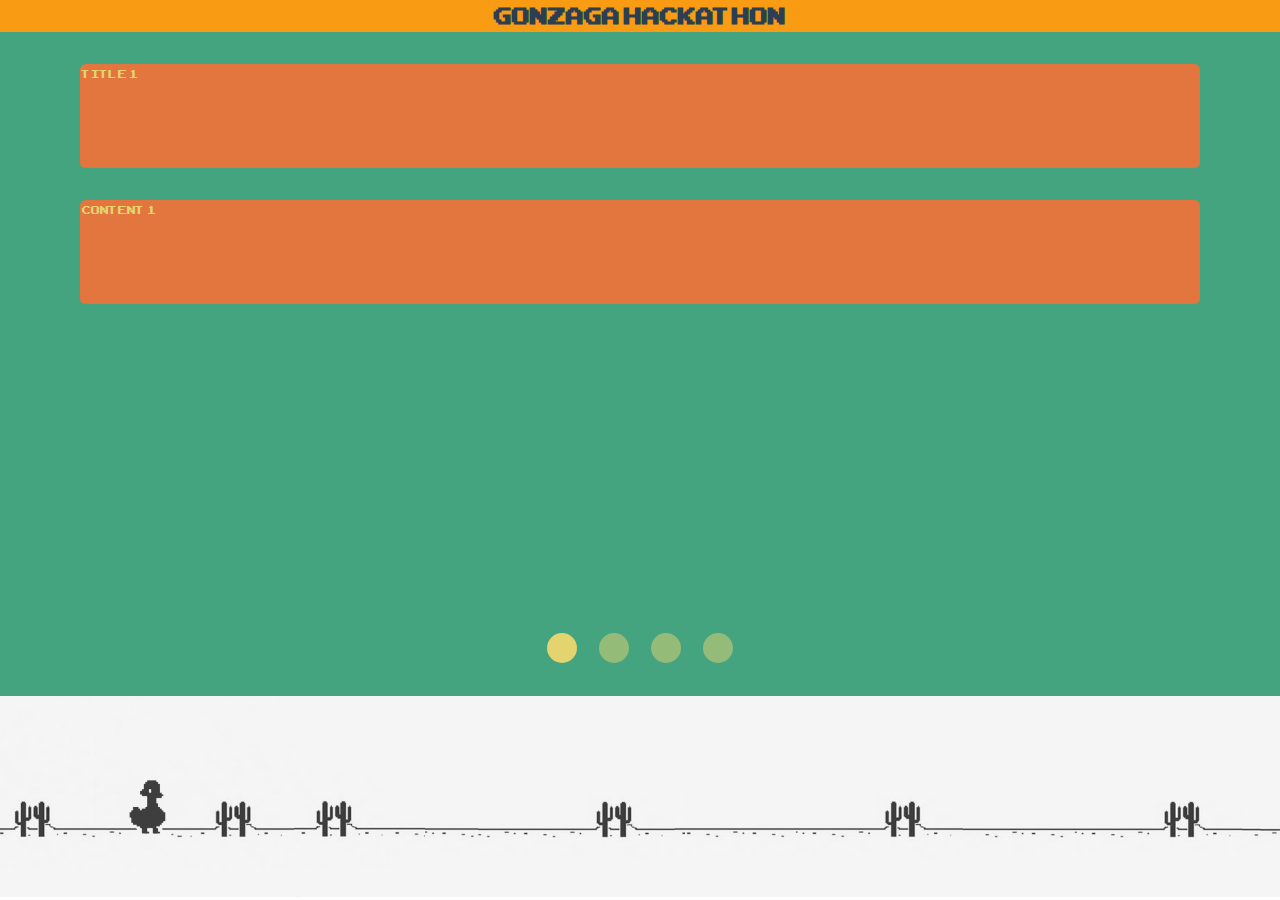
==== 2023/index.html @ c33e5f06 "Card carousel (#5)" ====
<!DOCTYPE html>
<html lang="en">

<head>
    <meta charset="UTF-8">
    <meta name="viewport" content="width=device-width, initial-scale=1.0">

    <title>GU Hackathon</title>

    <link rel="stylesheet" href="./css/styles.css">
</head>

<body>
    <header>
        <div class="HeadingText">
            <div>
                <h1>Gonzaga Hackathon</h1>
            </div>
        </div>
    </header>

    <section id="carousel">
        <ul class="slides">
            <input type="radio" name="radio-buttons" id="content-1" checked />
            <li class="slide-container">
                <div class="slide-content">
                    <!-- Content goes Here -->
                    <div id="title">Title 1</div>
                    <div id="content">Content 1</div>
                </div>
                <div class="carousel-controls">
                    <label for="content-4" class="prev-slide">
                        <span>&lsaquo;</span>
                    </label>
                    <label for="content-2" class="next-slide">
                        <span>&rsaquo;</span>
                    </label>
                </div>
            </li>
            <input type="radio" name="radio-buttons" id="content-2" />
            <li class="slide-container">
                <div class="slide-content">
                    <!-- Content goes Here -->
                    <div id="title">Title 2</div>
                    <div id="content">Content 2</div>
                </div>
                <div class="carousel-controls">
                    <label for="content-1" class="prev-slide">
                        <span>&lsaquo;</span>
                    </label>
                    <label for="content-3" class="next-slide">
                        <span>&rsaquo;</span>
                    </label>
                </div>
            </li>
            <input type="radio" name="radio-buttons" id="content-3" />
            <li class="slide-container">
                <div class="slide-content">
                    <!-- Content goes Here -->
                    <div id="title">Title 3</div>
                    <div id="content">Content 3</div>
                </div>
                <div class="carousel-controls">
                    <label for="content-2" class="prev-slide">
                        <span>&lsaquo;</span>
                    </label>
                    <label for="content-4" class="next-slide">
                        <span>&rsaquo;</span>
                    </label>
                </div>
            </li>
            <input type="radio" name="radio-buttons" id="content-4" />
            <li class="slide-container">
                <div class="slide-content">
                    <!-- Content goes Here -->
                    <div id="title">Title 4</div>
                    <div id="content">Content 4</div>
                </div>
                <div class="carousel-controls">
                    <label for="content-3" class="prev-slide">
                        <span>&lsaquo;</span>
                    </label>
                    <label for="content-1" class="next-slide">
                        <span>&rsaquo;</span>
                    </label>
                </div>
            </li>
            <div class="carousel-dots">
                <label for="content-1" class="carousel-dot" id="content-dot-1"></label>
                <label for="content-2" class="carousel-dot" id="content-dot-2"></label>
                <label for="content-3" class="carousel-dot" id="content-dot-3"></label>
                <label for="content-4" class="carousel-dot" id="content-dot-4"></label>
            </div>
        </ul>
    </section>

    <section id="sponsors">

    </section>

    <footer>
        <div class="DuckImage">
            <img src="./public/Chrome Dino Background NO TEXT.jpg" alt="Duck Background">
        </div>
    </footer>
</body>

</html>
---- 2023/css/styles.css ----
:root {
    --base-font: 1.6rem;
    --clr-bg: #45a480;
    --clr-hdr: #f99c14;
    --clr-txt: #2c3f52;
    --clr-ctn: #e3753f;
    --clr-txt2: #e3d46f;
}

* {
    margin: 0;
    padding: 0;
}

html {
    height: 100%;
}

body {
    height: 100%;
    display: flex;
    flex-direction: column;
    font-family: 'arcadeclassicregular';
}

/* header css */
header {
    flex: none;
    display: flex;
    justify-content: center;
    background-color: var(--clr-hdr);
}

.HeadingText {
    color: var(--clr-txt);
}

/* carousel css */
#carousel {
    background-color: var(--clr-bg);
    height: 100%;
}

ul.slides {
    display: block;
    position: relative;
    height: 100%;
    margin: 0;
    padding: 0;
}

ul.slides input {
    display: none;
}

.slide-container {
    display: block;
}

.slide-content {
    position: absolute;
    width: 100%;
    opacity: 0;
    color: var(--clr-txt2);
}

.slide-content div {
    margin-inline: 5rem;
    background-color: var(--clr-ctn);
    margin-block: 2rem;
    padding: 2px;
    border-radius: 0.35rem;
    height: 100px;
}

.carousel-controls {
    position: absolute;
    top: 0;
    left: 0;
    right: 0;
    z-index: 999;
    font-size: 100px;
    line-height: 600px;
    color: var(--clr-txt2);
}

.carousel-controls label {
    display: none;
    position: absolute;
    padding: 0 20px;
    opacity: 0;
    transition: opacity .2s;
    cursor: pointer;
}

.slide-content:hover+.carousel-controls label {
    opacity: 0.5;
}

.carousel-controls label:hover {
    opacity: 1;
}

.carousel-controls .prev-slide {
    width: 5%;
    height: 20%;
    text-align: left;
    left: 0;
}

.carousel-controls .next-slide {
    width: 5%;
    height: 20%;
    text-align: right;
    right: 0;
}

.carousel-dots {
    position: absolute;
    left: 0;
    right: 0;
    bottom: 20px;
    z-index: 999;
    text-align: center;
}

.carousel-dots .carousel-dot {
    display: inline-block;
    width: 30px;
    height: 30px;
    border-radius: 50%;
    background-color: var(--clr-txt2);
    opacity: 0.5;
    margin: 10px;
    cursor: pointer;
}

input:checked+.slide-container .slide-content {
    opacity: 1;
    transform: scale(1);
    transition: opacity 1s ease-in-out;
}

input:checked+.slide-container .carousel-controls label {
    display: block;
}

input#content-1:checked~.carousel-dots label#content-dot-1,
input#content-2:checked~.carousel-dots label#content-dot-2,
input#content-3:checked~.carousel-dots label#content-dot-3,
input#content-4:checked~.carousel-dots label#content-dot-4,
input#content-5:checked~.carousel-dots label#content-dot-5,
input#content-6:checked~.carousel-dots label#content-dot-6 {
    opacity: 1;
}

input:checked+.slide-container .nav label {
    display: block;
}

#sponsors {
    flex: auto;
}

/* footer css */
footer {
    flex: none;
}

.DuckImage img {
    width: 100%;
}

@font-face {
    font-family: 'arcadeclassicregular';
    src: url('../public/ARCADECLASSIC.TTF');
}
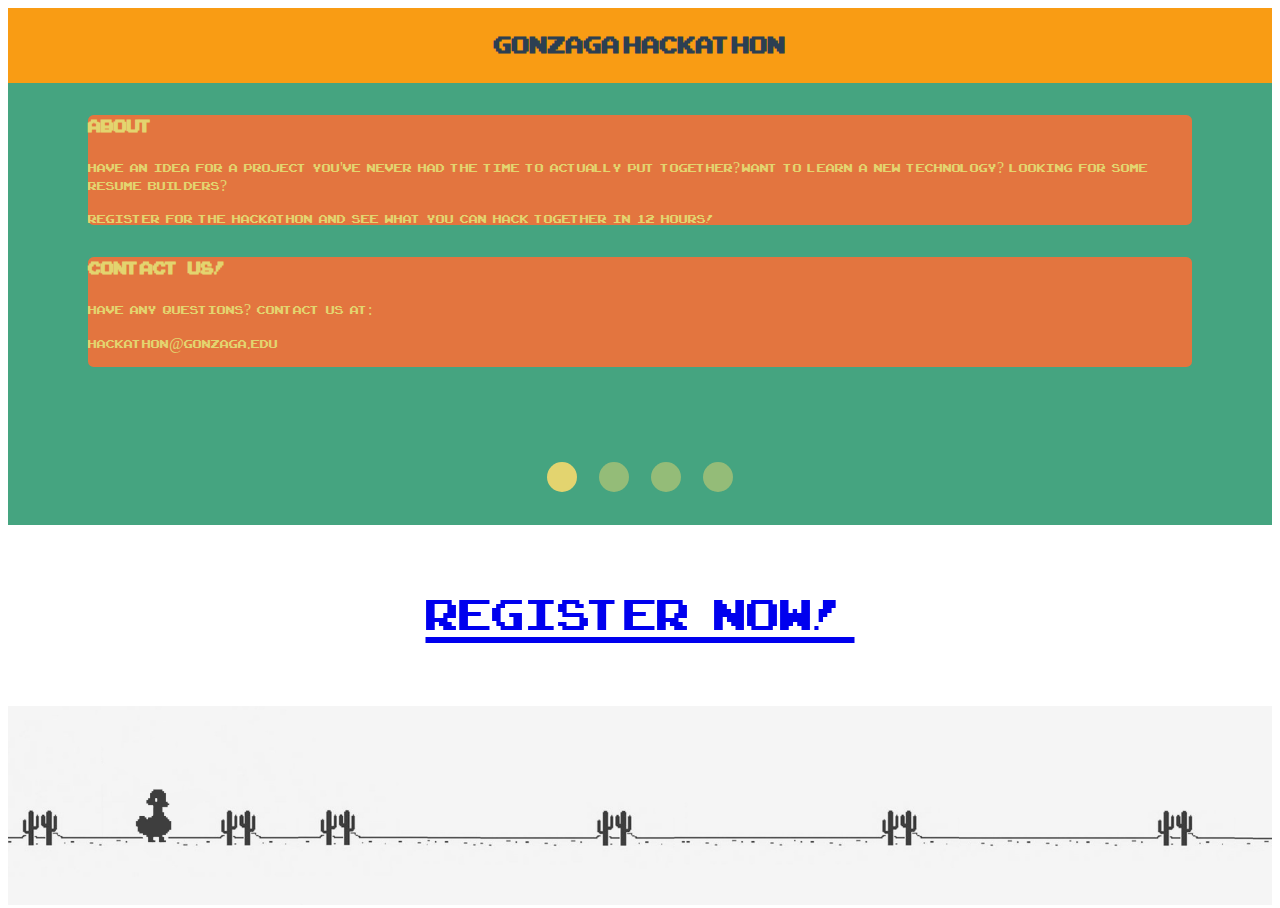
==== commit e6e71895: "made about card, added 'Register' link" ====
--- a/2023/index.html
+++ b/2023/index.html
@@ -25,8 +25,22 @@
             <li class="slide-container">
                 <div class="slide-content">
                     <!-- Content goes Here -->
-                    <div id="title">Title 1</div>
-                    <div id="content">Content 1</div>
+                    <div id="title"><h2>About</h2>
+                        <p>Have &nbsp an &nbsp idea &nbsp for &nbsp a &nbsp project &nbsp you've &nbsp never &nbsp had &nbsp the &nbsp
+                            time &nbsp to &nbsp actually &nbsp put &nbsp together? Want &nbsp to &nbsp learn &nbsp a &nbsp new &nbsp technology? &nbsp Looking &nbsp for &nbsp
+                            some &nbsp resume &nbsp builders?</p>
+                        
+                        <p>Register &nbsp for &nbsp the &nbsp Hackathon &nbsp and &nbsp see &nbsp what &nbsp
+                            you &nbsp can &nbsp hack &nbsp together &nbsp in &nbsp 12 &nbsp hours!  </p>
+                        </div>
+                    <div id="content">
+                        <h2> Contact &nbsp Us!</h2>
+                
+                        <p> Have &nbsp any &nbsp questions?  &nbsp Contact &nbsp us &nbsp at:</p>
+                        
+                        <p> hackathon@gonzaga.edu</p>
+                        
+                    </div>
                 </div>
                 <div class="carousel-controls">
                     <label for="content-4" class="prev-slide">
@@ -94,6 +108,10 @@
         </ul>
     </section>
 
+    <div class = "Form_Link">
+        <p> <a href = "https://docs.google.com/forms/d/e/1FAIpQLSe_UCFfsQYltptOtdoY7BiDM3CpmVe8d19NFUqmXInv_Djc1A/viewform"> REGISTER &nbsp NOW!</p>
+    </div>
+
     <section id="sponsors">
 
     </section>
--- a/2023/css/styles.css
+++ b/2023/css/styles.css
@@ -7,10 +7,10 @@
     --clr-txt2: #e3d46f;
 }
 
-* {
+/* * {
     margin: 0;
     padding: 0;
-}
+} */
 
 html {
     height: 100%;
@@ -68,9 +68,9 @@
     margin-inline: 5rem;
     background-color: var(--clr-ctn);
     margin-block: 2rem;
-    padding: 2px;
+    /* padding: 2px; */
     border-radius: 0.35rem;
-    height: 100px;
+    height: 110px;
 }
 
 .carousel-controls {
@@ -174,4 +174,15 @@
 @font-face {
     font-family: 'arcadeclassicregular';
     src: url('../public/ARCADECLASSIC.TTF');
+}
+
+.Form_Link {
+    /* margin: 50px; */
+    /* padding: 10px; */
+    font-size: 60px;
+    /* border-color: blue; */
+    /* border-style: solid; */
+    /* border-width: 10px; */
+    /* margin: 50px; */
+    text-align: center;
 }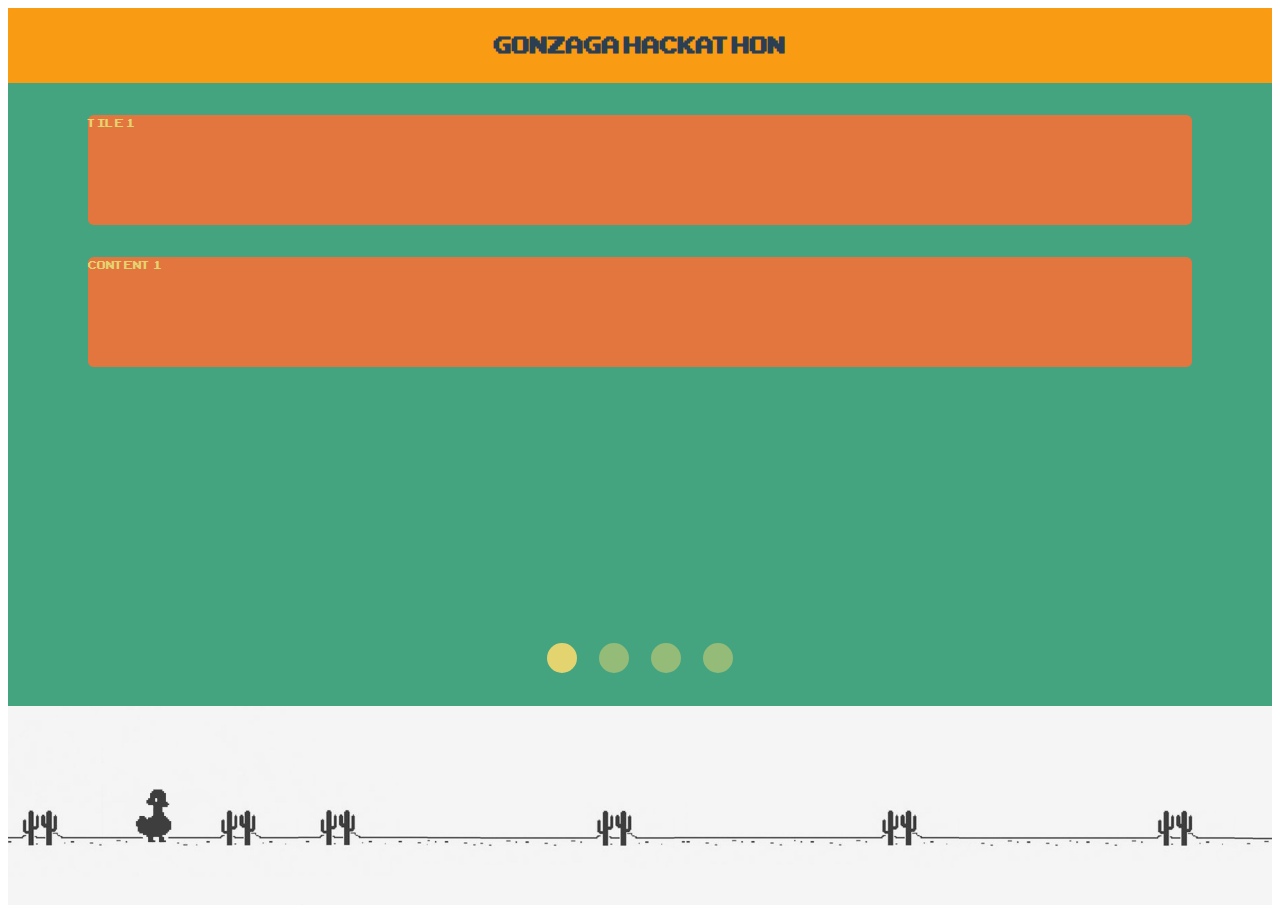
==== commit c677ad18: "finished scheule card" ====
--- a/2023/index.html
+++ b/2023/index.html
@@ -25,22 +25,8 @@
             <li class="slide-container">
                 <div class="slide-content">
                     <!-- Content goes Here -->
-                    <div id="title"><h2>About</h2>
-                        <p>Have &nbsp an &nbsp idea &nbsp for &nbsp a &nbsp project &nbsp you've &nbsp never &nbsp had &nbsp the &nbsp
-                            time &nbsp to &nbsp actually &nbsp put &nbsp together? Want &nbsp to &nbsp learn &nbsp a &nbsp new &nbsp technology? &nbsp Looking &nbsp for &nbsp
-                            some &nbsp resume &nbsp builders?</p>
-                        
-                        <p>Register &nbsp for &nbsp the &nbsp Hackathon &nbsp and &nbsp see &nbsp what &nbsp
-                            you &nbsp can &nbsp hack &nbsp together &nbsp in &nbsp 12 &nbsp hours!  </p>
-                        </div>
-                    <div id="content">
-                        <h2> Contact &nbsp Us!</h2>
-                
-                        <p> Have &nbsp any &nbsp questions?  &nbsp Contact &nbsp us &nbsp at:</p>
-                        
-                        <p> hackathon@gonzaga.edu</p>
-                        
-                    </div>
+                    <div id="title">Tile 1</div>
+                    <div id="content">Content 1</div>
                 </div>
                 <div class="carousel-controls">
                     <label for="content-4" class="prev-slide">
@@ -55,8 +41,18 @@
             <li class="slide-container">
                 <div class="slide-content">
                     <!-- Content goes Here -->
-                    <div id="title">Title 2</div>
-                    <div id="content">Content 2</div>
+                    <div id="title">Hackathon &nbsp Schedule
+                        <p>8:00 am - Check-in &nbsp opens</p>
+                        <p>9:30 am - Keynote &nbsp speaker</p>
+                        <p>10:00 am - Hacking &nbsp begins</p>
+                        <p>12:00 pm - Lunch</p>
+                    </div>
+                    <div id="content">
+                        <p>6:00 pm - Dinner</p>
+                        <p>10:00 pm - Judging &nbsp begins</p>
+                        <p>11:30 pm - Judging &nbsp ends</p>
+                        <p>11:30 pm - Awards &nbsp Ceremony</p>
+                    </div>
                 </div>
                 <div class="carousel-controls">
                     <label for="content-1" class="prev-slide">
@@ -108,10 +104,6 @@
         </ul>
     </section>
 
-    <div class = "Form_Link">
-        <p> <a href = "https://docs.google.com/forms/d/e/1FAIpQLSe_UCFfsQYltptOtdoY7BiDM3CpmVe8d19NFUqmXInv_Djc1A/viewform"> REGISTER &nbsp NOW!</p>
-    </div>
-
     <section id="sponsors">
 
     </section>
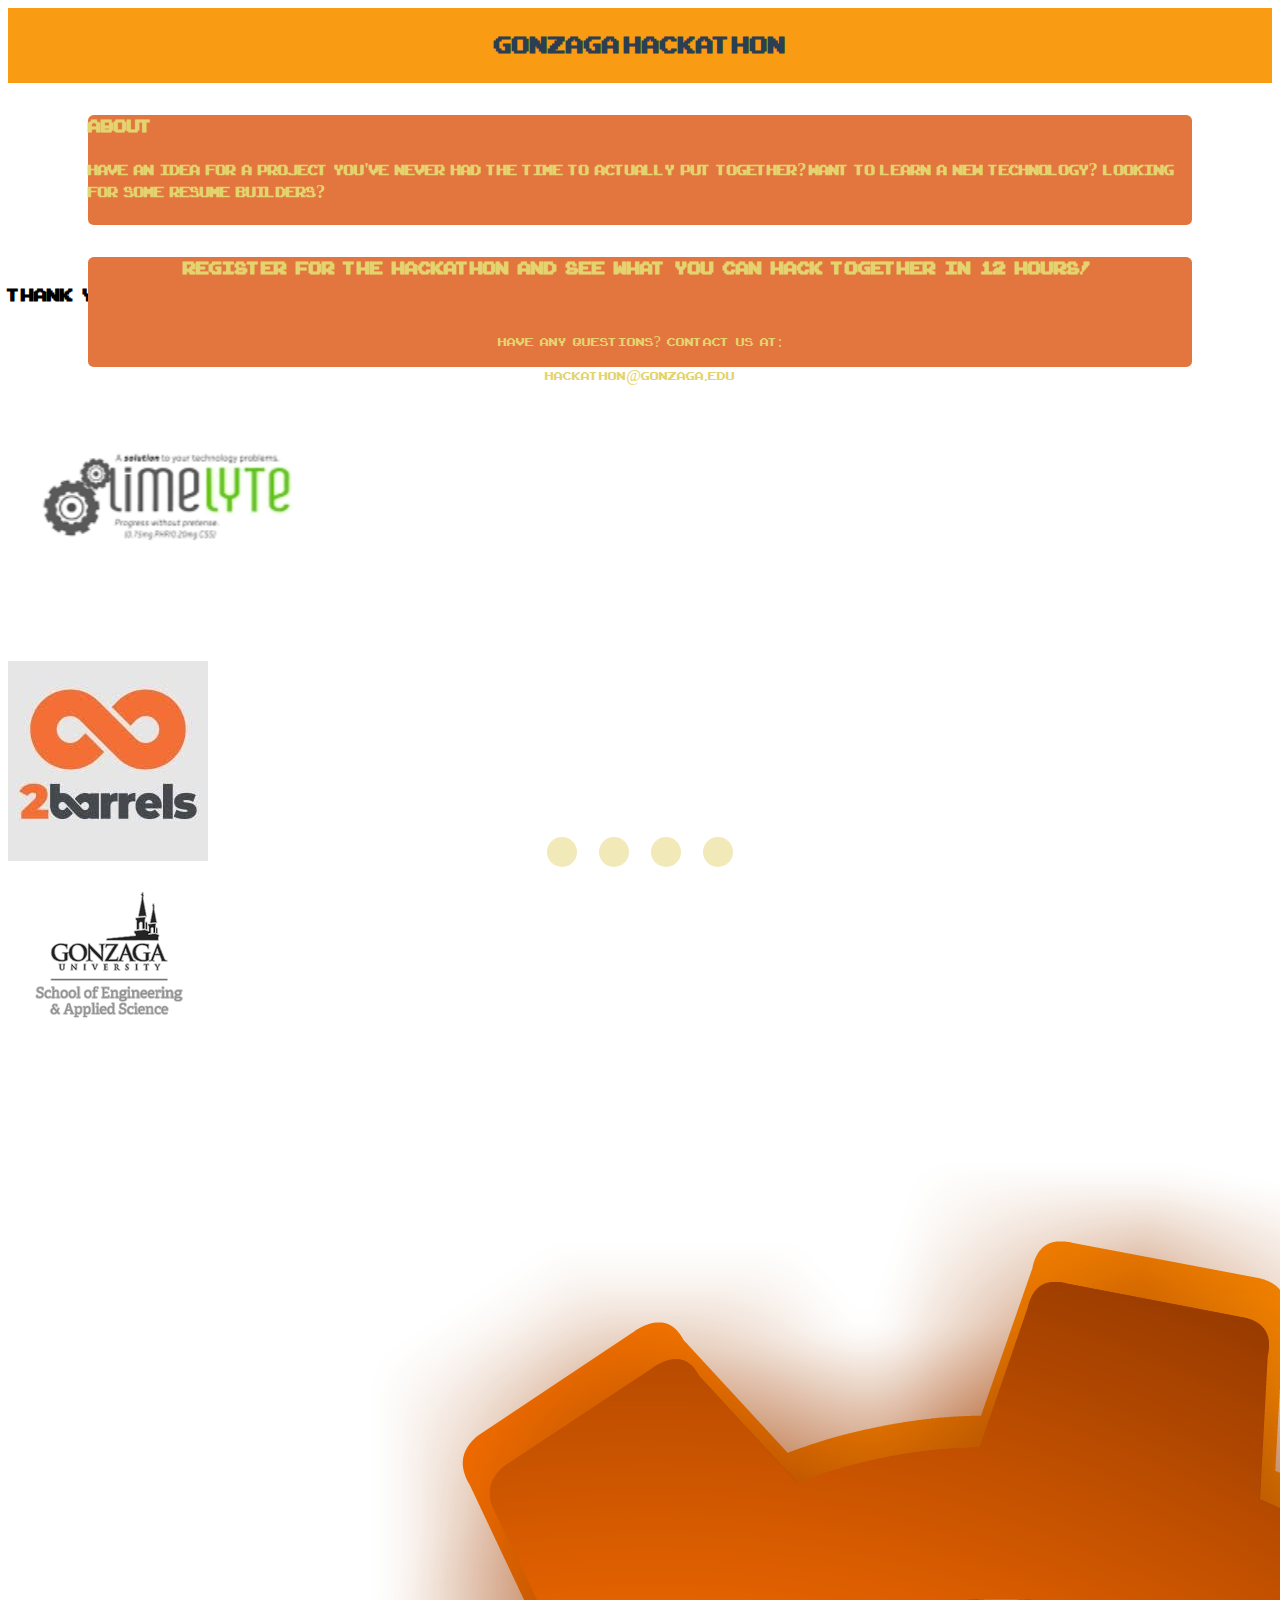
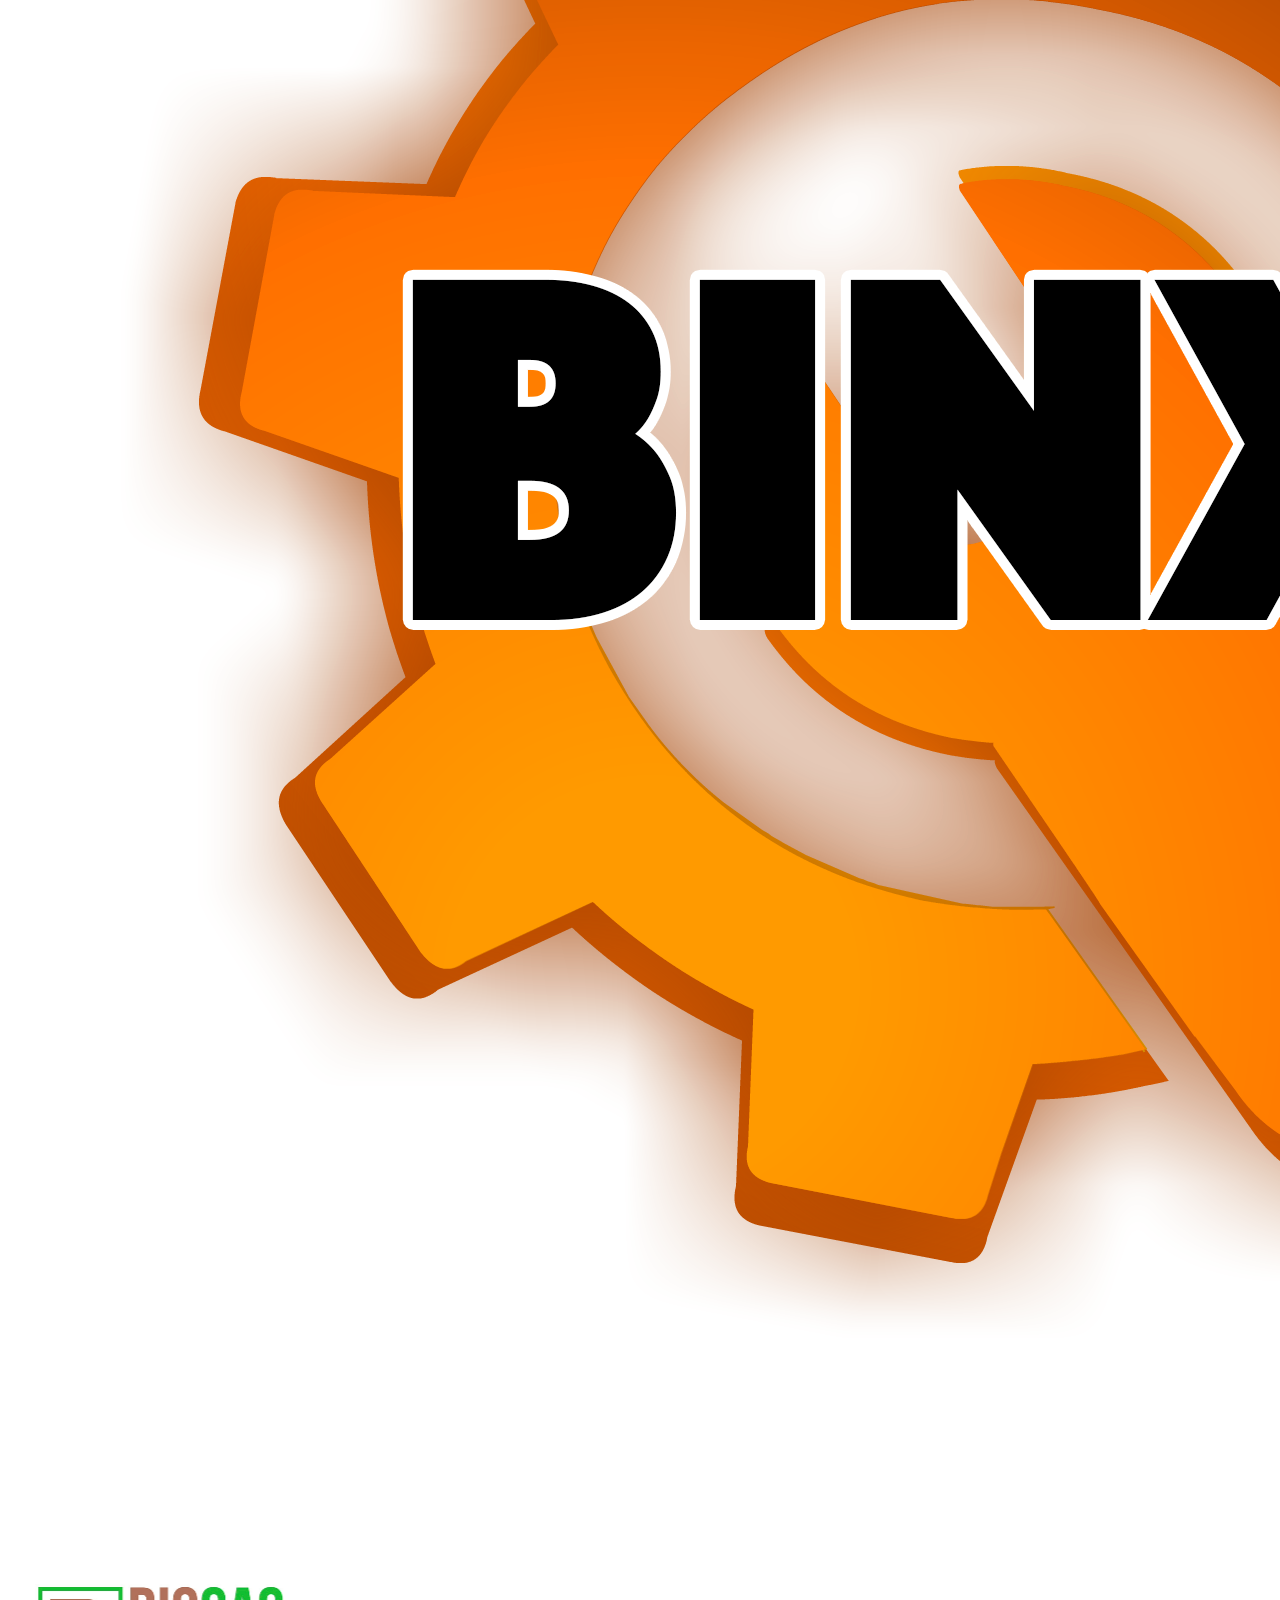
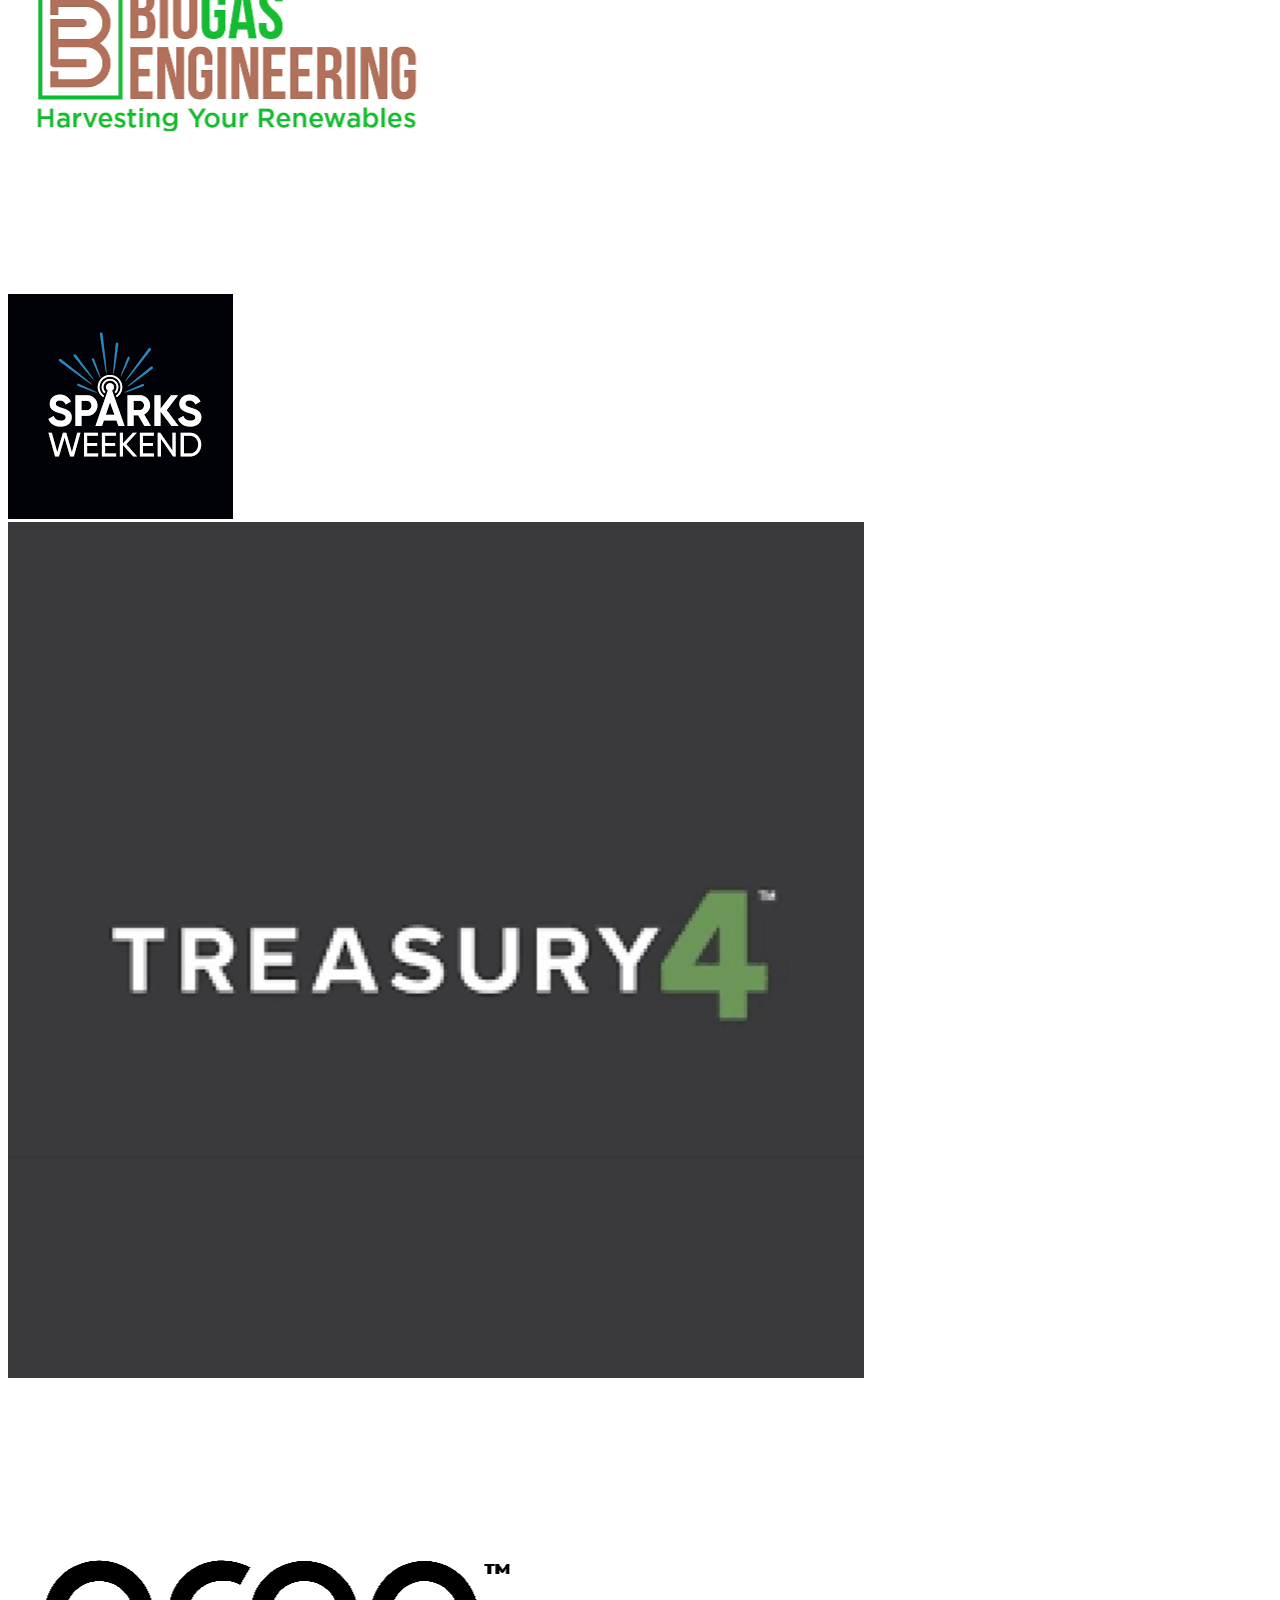
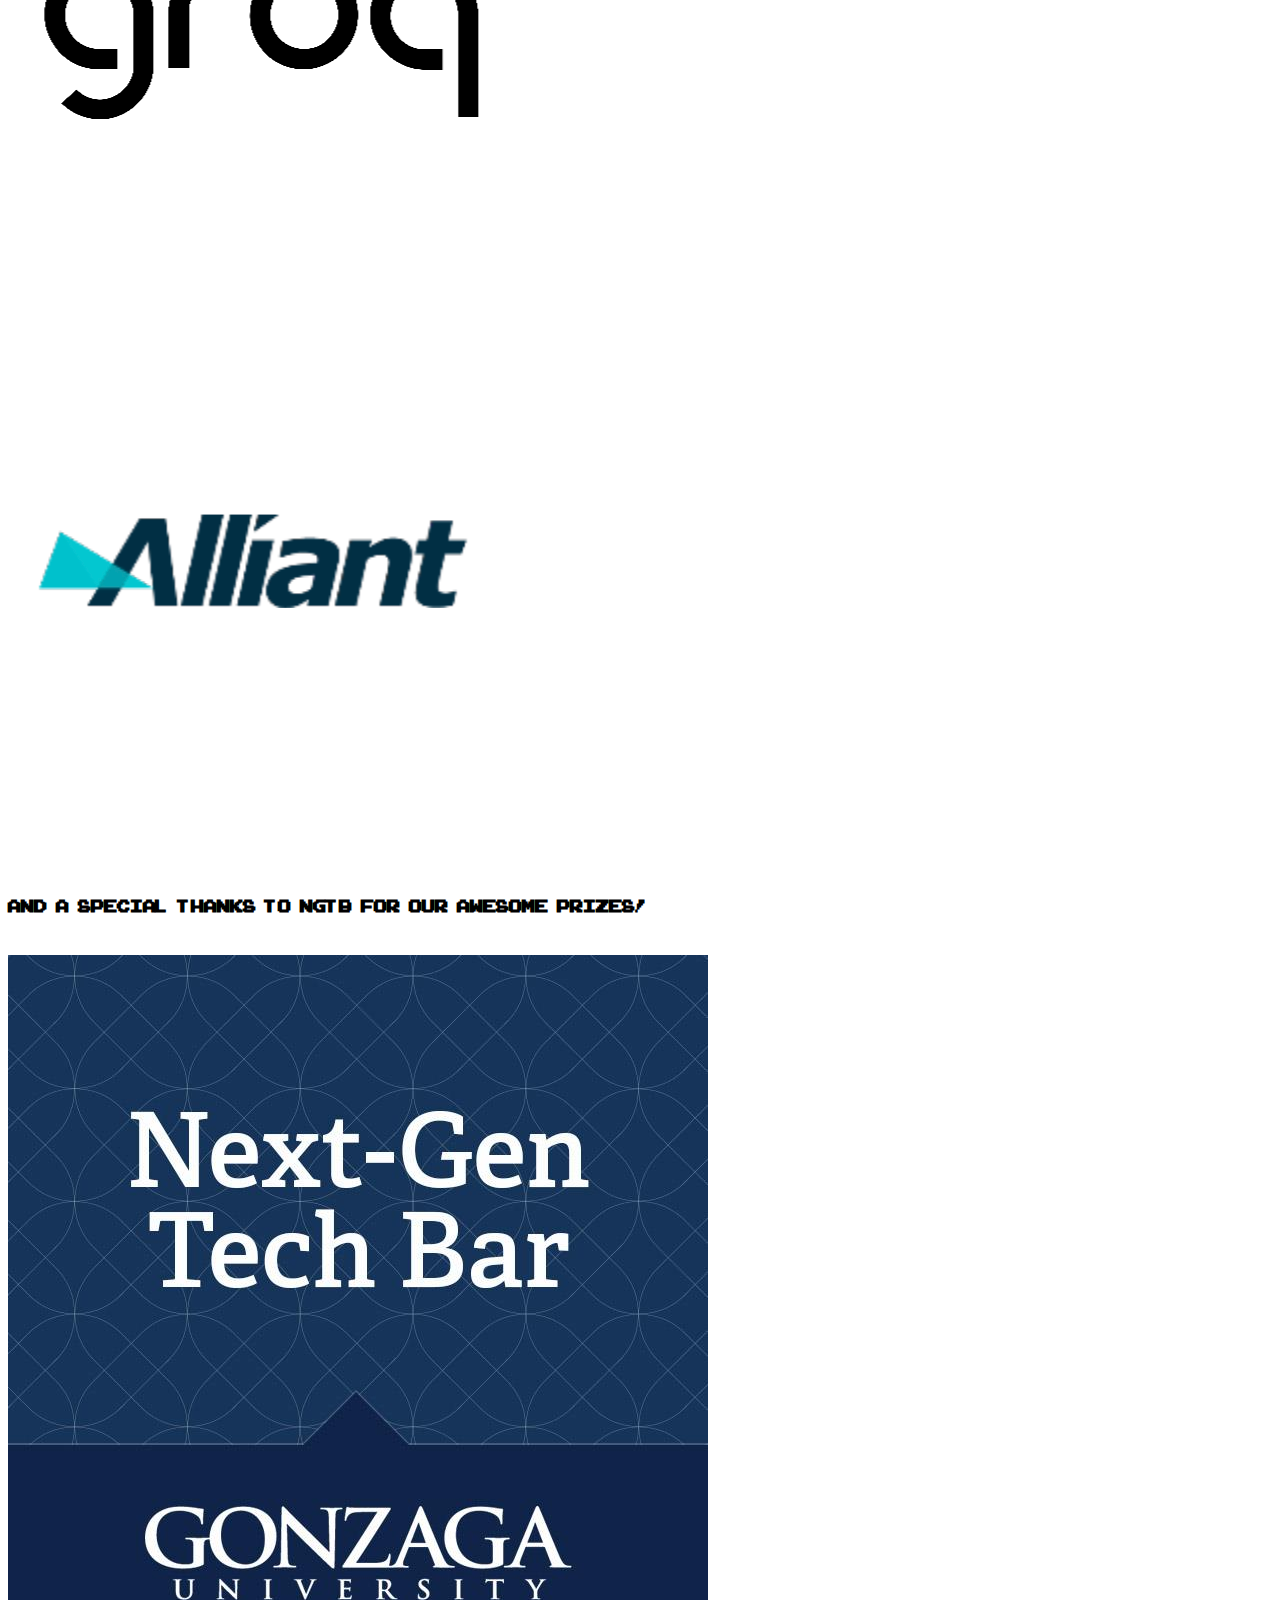
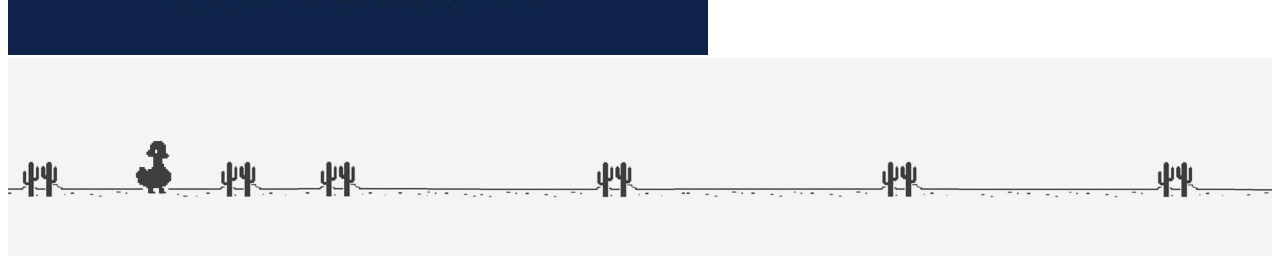
==== commit 1b4d34ec: "update index.html" ====
--- a/2023/index.html
+++ b/2023/index.html
@@ -18,15 +18,27 @@
             </div>
         </div>
     </header>
-
+    <div class="entire-cards-section">
     <section id="carousel">
         <ul class="slides">
             <input type="radio" name="radio-buttons" id="content-1" checked />
             <li class="slide-container">
                 <div class="slide-content">
-                    <!-- Content goes Here -->
-                    <div id="title">Tile 1</div>
-                    <div id="content">Content 1</div>
+                    <div id="title"><h2>About</h2>
+                        <h3>Have &nbsp an &nbsp idea &nbsp for &nbsp a &nbsp project &nbsp you've &nbsp never &nbsp had &nbsp the &nbsp time &nbsp to &nbsp actually &nbsp put &nbsp together? Want &nbsp to &nbsp learn &nbsp a &nbsp new &nbsp technology? &nbsp Looking &nbsp for &nbsp some &nbsp resume &nbsp builders?</h3>
+                        
+                        </div>
+                    <div id="content">
+                        <h2 style="text-align: center;">Register &nbsp for &nbsp the &nbsp Hackathon &nbsp and &nbsp see &nbsp what &nbsp
+                            you &nbsp can &nbsp hack &nbsp together &nbsp in &nbsp 12 &nbsp hours!</h2>
+
+                            <br>
+                
+                        <p style="text-align: center;"> Have &nbsp any &nbsp questions?  &nbsp Contact &nbsp us &nbsp at:</p>
+                        
+                        <p style="text-align: center;"> hackathon@gonzaga.edu</p>
+                        
+                    </div>
                 </div>
                 <div class="carousel-controls">
                     <label for="content-4" class="prev-slide">
@@ -40,18 +52,17 @@
             <input type="radio" name="radio-buttons" id="content-2" />
             <li class="slide-container">
                 <div class="slide-content">
-                    <!-- Content goes Here -->
                     <div id="title">Hackathon &nbsp Schedule
-                        <p>8:00 am - Check-in &nbsp opens</p>
-                        <p>9:30 am - Keynote &nbsp speaker</p>
-                        <p>10:00 am - Hacking &nbsp begins</p>
-                        <p>12:00 pm - Lunch</p>
+                        <h3>8:00 am - Check-in &nbsp opens</h3>
+                        <h3>9:30 am - Keynote &nbsp speaker</h3>
+                        <h3>10:00 am - Hacking &nbsp begins</h3>
                     </div>
                     <div id="content">
-                        <p>6:00 pm - Dinner</p>
-                        <p>10:00 pm - Judging &nbsp begins</p>
-                        <p>11:30 pm - Judging &nbsp ends</p>
-                        <p>11:30 pm - Awards &nbsp Ceremony</p>
+                        <h3>12:00 pm - Lunch</h3>
+                        <h3>6:00 pm - Dinner</h3>
+                        <h3>10:00 pm - Judging &nbsp begins</h3>
+                        <h3>11:30 pm - Judging &nbsp ends</h3>
+                        <h3>11:30 pm - Awards &nbsp Ceremony</h3>
                     </div>
                 </div>
                 <div class="carousel-controls">
@@ -66,9 +77,16 @@
             <input type="radio" name="radio-buttons" id="content-3" />
             <li class="slide-container">
                 <div class="slide-content">
-                    <!-- Content goes Here -->
-                    <div id="title">Title 3</div>
-                    <div id="content">Content 3</div>
+                    <div id="title">
+                        <br>
+                        <h4>Ground Rules</h4>
+                    </div>
+                    <div id="content">
+                        <br>
+                        <h5>Do &nbsp not &nbsp hack &nbsp ahead &nbsp of &nbsp time.</h5>
+                        <h5>Don't &nbsp attack &nbsp other &nbsp teams &nbsp or &nbsp entities &nbsp without &nbsp their &nbsp express &nbsp permission.</h5>
+                        <h5>Bring &nbsp your &nbsp own &nbsp gear &nbsp (including &nbsp power &nbsp strips &nbsp if &nbsp you &nbsp have &nbsp them.)</h5>
+                    </div>
                 </div>
                 <div class="carousel-controls">
                     <label for="content-2" class="prev-slide">
@@ -82,9 +100,19 @@
             <input type="radio" name="radio-buttons" id="content-4" />
             <li class="slide-container">
                 <div class="slide-content">
-                    <!-- Content goes Here -->
-                    <div id="title">Title 4</div>
-                    <div id="content">Content 4</div>
+                    <div id="title">
+                        <img src="public/map.png" alt="" width="650" height="570" id="locationImg"/>
+                        <h6>&nbsp Parking &nbsp and &nbsp Directions</h6>
+                        <br>
+                        <p>&nbsp From &nbsp I-90 &nbsp Westbound &nbsp or &nbsp Eastbound:</p>
+                    </div>
+                    <div id="content">
+                        <p>&nbsp ◦ Take &nbsp Exit &nbsp 282 &nbsp Hamilton &nbsp Street</p>
+                        <p>&nbsp ◦ Continue &nbsp through &nbsp the &nbsp stoplight &nbsp at &nbsp the &nbsp bottom &nbsp of &nbsp the &nbsp exit &nbsp ramp</p>
+                        <p>&nbsp ◦ Turn &nbsp left &nbsp on &nbsp DeSmet &nbsp Avenue, &nbsp then &nbsp right &nbsp into &nbsp the  &nbsp <a href="https://www.google.com/maps/place/47%C2%B040'05.4%22N+117%C2%B023'50.2%22W/@47.6681667,-117.3994665,17z/data=!3m1!4b1!4m5!3m4!1s0x0:0x0!8m2!3d47.668156!4d-117.397267?hl=en">&nbsp Barc &nbsp Parking &nbsp Garage</a>. (2 &nbsp as &nbsp seen &nbsp on &nbsp Map)</p>
+                        <p>&nbsp ◦ Another &nbsp acceptable &nbsp <a href="https://www.google.com/maps/place/761+N+Cincinnati+St+Parking/@47.6638301,-117.4005694,17z/data=!4m14!1m7!3m6!1s0x549e18930d76978f:0x71b430c7a2caa7d1!2s761+N+Cincinnati+St+Parking!8m2!3d47.663804!4d-117.3989408!16s%2Fg%2F11gd6807f7!3m5!1s0x549e18930d76978f:0x71b430c7a2caa7d1!8m2!3d47.663804!4d-117.3989408!16s%2Fg%2F11gd6807f7?entry=ttu">&nbsp parking &nbsp lot</a>&nbsp is &nbsp located &nbsp right &nbsp by &nbsp the &nbsp Gonzaga &nbsp School &nbsp of &nbsp law. (3 &nbsp as &nbsp seen &nbsp on &nbsp Map)</p>
+                        <p>&nbsp ◦ The &nbsp Hackathon &nbsp will &nbsp be &nbsp held &nbsp at <a href="https://www.google.com/maps/dir/47.6611061,-117.4058/bollier+center+gonzaga/@47.6639276,-117.4076907,16z/data=!3m1!4b1!4m9!4m8!1m1!4e1!1m5!1m1!1s0x549e19d82bf2c6d5:0xd3482039e836ad7e!2m2!1d-117.4030137!2d47.6662413?entry=ttu" >&nbsp Bollier &nbsp Center</a> &nbsp at &nbsp Gonzaga. (1 &nbsp as &nbsp seen &nbsp on &nbsp map)</p>
+                    </div>
                 </div>
                 <div class="carousel-controls">
                     <label for="content-3" class="prev-slide">
@@ -95,19 +123,61 @@
                     </label>
                 </div>
             </li>
-            <div class="carousel-dots">
-                <label for="content-1" class="carousel-dot" id="content-dot-1"></label>
-                <label for="content-2" class="carousel-dot" id="content-dot-2"></label>
-                <label for="content-3" class="carousel-dot" id="content-dot-3"></label>
-                <label for="content-4" class="carousel-dot" id="content-dot-4"></label>
-            </div>
         </ul>
     </section>
+</div>
 
+<div class="carousel-dots">
+    <label for="content-1" class="carousel-dot" id="content-dot-1"></label>
+    <label for="content-2" class="carousel-dot" id="content-dot-2"></label>
+    <label for="content-3" class="carousel-dot" id="content-dot-3"></label>
+    <label for="content-4" class="carousel-dot" id="content-dot-4"></label>
+</div>
+
+<div class = "Form_Link">
+    <p><a href="https://docs.google.com/forms/d/e/1FAIpQLSe_UCFfsQYltptOtdoY7BiDM3CpmVe8d19NFUqmXInv_Djc1A/viewform">REGISTER &nbsp NOW!</a></p>
+</div>
+
+<div class="entire-sponsor-section">
     <section id="sponsors">
+        <div class="sponsorsSection">
+            <h2>thank &nbsp you &nbsp to &nbsp our &nbsp sponsors!</h2>
+            <br>
+            <div class="sponsors">
+                <div class="pixel-corners--wrapper"> <img src="public/limelyte.png" alt="limelyte">
+                </div>
+                <div class="pixel-corners--wrapper"> <img src="public/twobarrels.jpg" alt="two_barrels" />
+                </div>
+                <div class="pixel-corners--wrapper"> <img src="public/gonzaga seas.webp" alt="GU" />
+                </div>
+                <div class="pixel-corners--wrapper"> <img src="public/Binx.png" alt="Binx"/>
+                </div>
+                <div class="pixel-corners--wrapper"> <img src="public/biogras.png" alt="BioGas"/>
+                </div>
+            </div>
+            <br>
+            <div class="sponsors">
+                <div class="pixel-corners--wrapper"> <img src="public/sparksWeekend.png" alt="Sparks"/>
+                </div>
+                <div class="pixel-corners--wrapper"> <img src="public/treasury4.png" alt="treasury4"/>
+                </div>
+                <div class="pixel-corners--wrapper"> <img src="public/groq.png" alt="Groq"/>
+                </div>
+                <div class="pixel-corners--wrapper"> <img src="public/Alliant.png" alt="Alliant"/>
+                </div>
+            </div>
+            <br>
+            <h2>And &nbsp A &nbsp special &nbsp thanks &nbsp to &nbsp NGTB &nbsp for &nbsp our &nbsp awesome &nbsp prizes!</h2>
+            <br>
+            <div class="sponsors">
+                <div class="pixel-corners--wrapper"> <img src="public/nextGenTechBar.jpeg" alt="NGTB"/>
+                </div>
+            </div>
+
+        </div>
 
     </section>
-
+</div>
     <footer>
         <div class="DuckImage">
             <img src="./public/Chrome Dino Background NO TEXT.jpg" alt="Duck Background">
